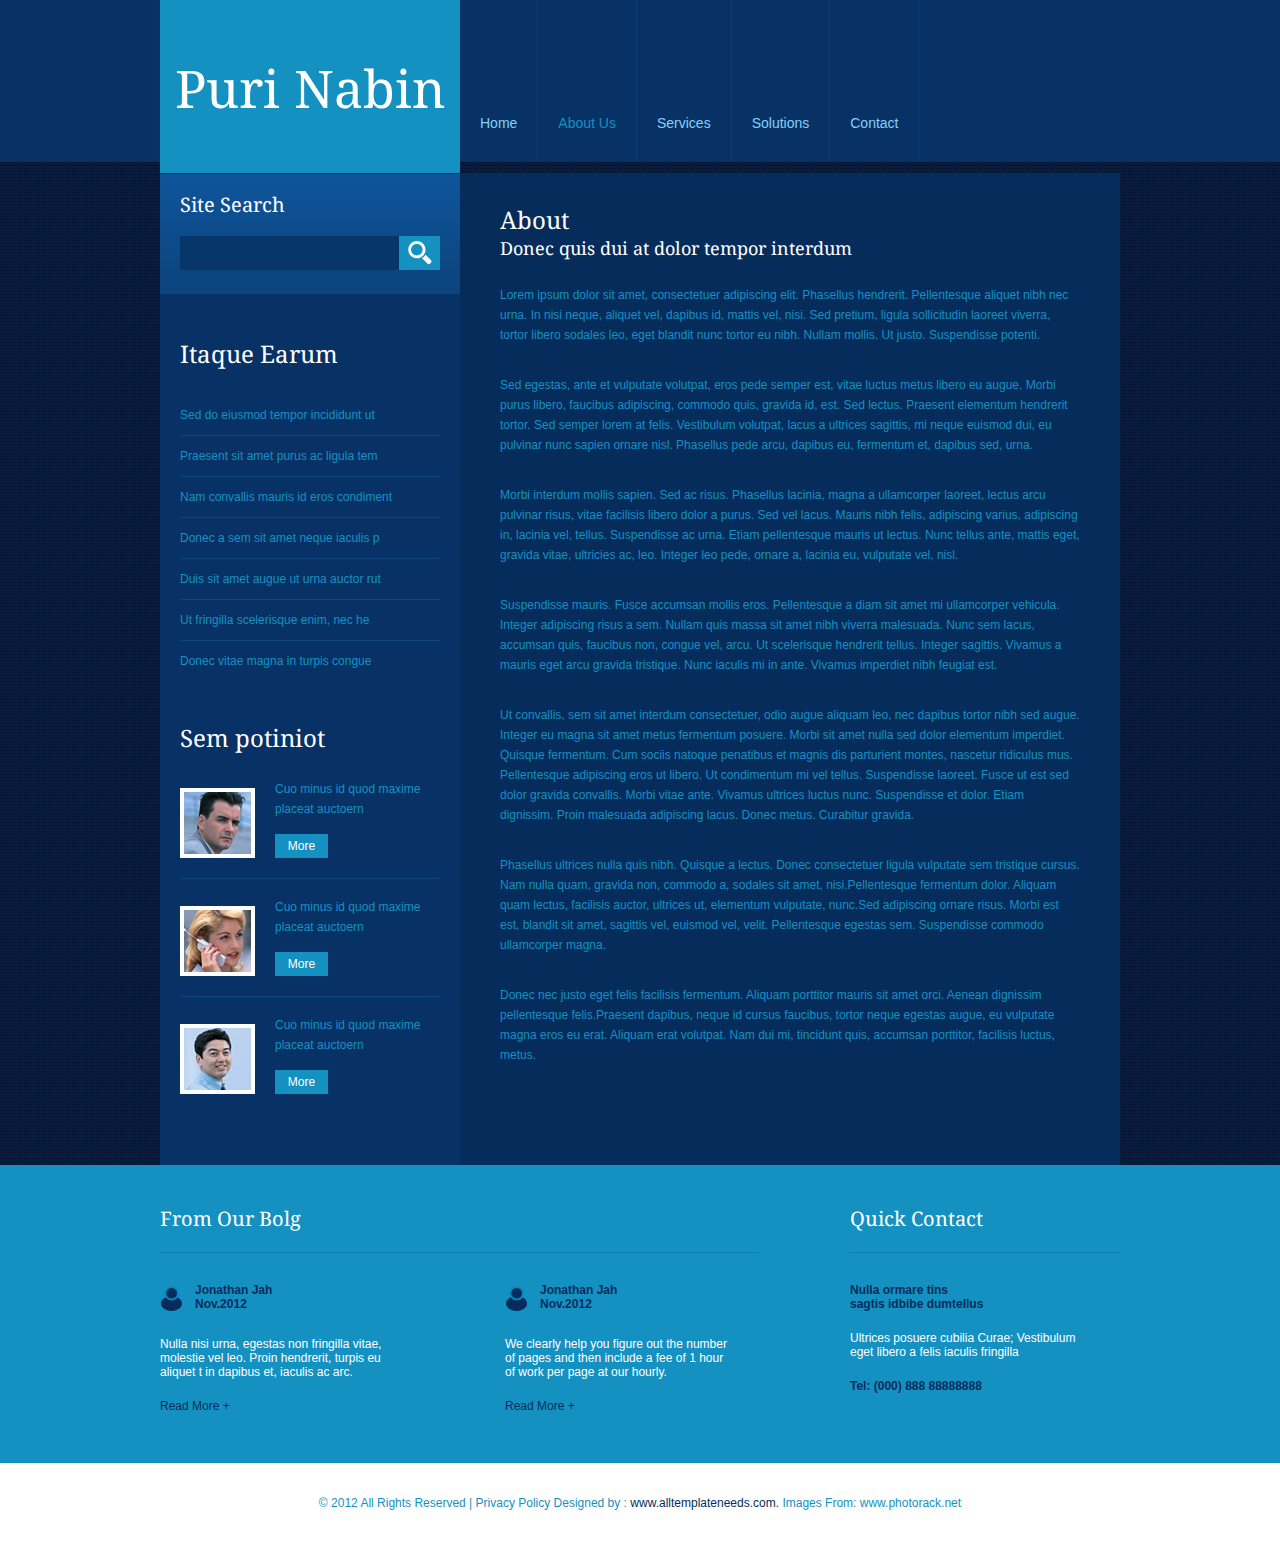
==== about.html @ 4d94893a "new template added" ====
<!DOCTYPE html PUBLIC "-//W3C//DTD XHTML 1.0 Transitional//EN" "http://www.w3.org/TR/xhtml1/DTD/xhtml1-transitional.dtd">
<html xmlns="http://www.w3.org/1999/xhtml">
<head>
<meta http-equiv="Content-Type" content="text/html; charset=utf-8" />
<title>TMPS00047</title>
<link href='http://fonts.googleapis.com/css?family=Droid+Serif' rel='stylesheet' type='text/css'>
<link href="css/styles.css" rel="stylesheet" type="text/css" />
</head>
<body>

<div class="header-wrap">
	<div class="header">
		<div class="logo"><h1>Puri Nabin</h1></div>
		<div class="menu">
        	<ul>
        		<li><a href="index.html" >Home</a></li>
                <li><a href="about.html" class="active">About Us          </a></li>
                <li><a href="services.html">Services          </a></li>
                <li><a href="solutions.html">Solutions          </a></li>
                <li><a href="contact.html">Contact</a></li>
        	</ul>
        </div>
	</div>
</div><!---header-wrap--->

<div class="wrap">
	<div class="leftcol">
		<div class="search">
			<div class="title">
            	<h1>Site Search</h1>
                <div class="search-input"><input name="" type="text" class="input-style"/></div>
                <div class="search-btn"><img src="images/search-btn.jpg" alt="search" /></div>
            </div>
        </div>

		<div class="block">
        	<div class="panel">
            	<div class="title">
                	<h1>Itaque Earum</h1>
                </div>
                <div class="content">
                	<ul>
                    	<li><a href="#">Sed do eiusmod tempor incididunt ut </a></li>
                        <li><a href="#">Praesent sit amet purus ac ligula tem </a></li>
                        <li><a href="#">Nam convallis mauris id eros condiment</a></li>
                        <li><a href="#">Donec a sem sit amet neque iaculis p</a></li>
                        <li><a href="#">Duis sit amet augue ut urna auctor rut</a></li>
                        <li><a href="#">Ut fringilla scelerisque enim, nec he</a></li>
                        <li class="bor-bottm-non"><a href="#">Donec vitae magna in turpis congue</a></li>
                	</ul>
                </div>
        	</div>
		</div>
        
        <div class="block2">
        	<div class="title"><h1>Sem potiniot</h1></div>
            	<div class="panel">
                    <img src="images/image1.jpg" alt="image" />
                    <div class="content">
                    	<p>Cuo minus id quod maxime placeat auctoern</p>
                        <div class="button"><a href="#">More</a></div>
                    </div>
                </div>
                <div class="panel">
                    <img src="images/image2.jpg" alt="image" />
                    <div class="content">
                    	<p>Cuo minus id quod maxime placeat auctoern</p>
                        <div class="button"><a href="#">More</a></div>
                    </div>
                </div>
                <div class="panel bor-bottm-non">
                    <img src="images/image3.jpg" alt="image" />
                    <div class="content">
                    	<p>Cuo minus id quod maxime placeat auctoern</p>
                        <div class="button"><a href="#">More</a></div>
                    </div>
                </div>
            </div>
	</div><!---leftcol--->


<div class="rightcol">
	<div class="page-content">
		<div class="panel mar-bottom">
			<div class="title">
            	<h1>About</h1>
                <h2>Donec quis dui at dolor tempor interdum</h2>
            </div>
            <div class="content">
            	<p>Lorem ipsum dolor sit amet, consectetuer adipiscing elit. Phasellus hendrerit. Pellentesque aliquet nibh nec urna. In nisi neque, aliquet vel, dapibus id, mattis vel, nisi. Sed pretium, ligula sollicitudin laoreet viverra, tortor libero sodales leo, eget blandit nunc tortor eu nibh. Nullam mollis. Ut justo. Suspendisse potenti.</p>
                <p>Sed egestas, ante et vulputate volutpat, eros pede semper est, vitae luctus metus libero eu augue. Morbi purus libero, faucibus adipiscing, commodo quis, gravida id, est. Sed lectus. Praesent elementum hendrerit tortor. Sed semper lorem at felis. Vestibulum volutpat, lacus a ultrices sagittis, mi neque euismod dui, eu pulvinar nunc sapien ornare nisl. Phasellus pede arcu, dapibus eu, fermentum et, dapibus sed, urna.</p>
                <p>Morbi interdum mollis sapien. Sed ac risus. Phasellus lacinia, magna a ullamcorper laoreet, lectus arcu pulvinar risus, vitae facilisis libero dolor a purus. Sed vel lacus. Mauris nibh felis, adipiscing varius, adipiscing in, lacinia vel, tellus. Suspendisse ac urna. Etiam pellentesque mauris ut lectus. Nunc tellus ante, mattis eget, gravida vitae, ultricies ac, leo. Integer leo pede, ornare a, lacinia eu, vulputate vel, nisl.</p>
                <p>Suspendisse mauris. Fusce accumsan mollis eros. Pellentesque a diam sit amet mi ullamcorper vehicula. Integer adipiscing risus a sem. Nullam quis massa sit amet nibh viverra malesuada. Nunc sem lacus, accumsan quis, faucibus non, congue vel, arcu. Ut scelerisque hendrerit tellus. Integer sagittis. Vivamus a mauris eget arcu gravida tristique. Nunc iaculis mi in ante. Vivamus imperdiet nibh feugiat est.</p>
                <p>Ut convallis, sem sit amet interdum consectetuer, odio augue aliquam leo, nec dapibus tortor nibh sed augue. Integer eu magna sit amet metus fermentum posuere. Morbi sit amet nulla sed dolor elementum imperdiet. Quisque fermentum. Cum sociis natoque penatibus et magnis dis parturient montes, nascetur ridiculus mus. Pellentesque adipiscing eros ut libero. Ut condimentum mi vel tellus. Suspendisse laoreet. Fusce ut est sed dolor gravida convallis. Morbi vitae ante. Vivamus ultrices luctus nunc. Suspendisse et dolor. Etiam dignissim. Proin malesuada adipiscing lacus. Donec metus. Curabitur gravida.</p>
                <p>Phasellus ultrices nulla quis nibh. Quisque a lectus. Donec consectetuer ligula vulputate sem tristique cursus. Nam nulla quam, gravida non, commodo a, sodales sit amet, nisi.Pellentesque fermentum dolor. Aliquam quam lectus, facilisis auctor, ultrices ut, elementum vulputate, nunc.Sed adipiscing ornare risus. Morbi est est, blandit sit amet, sagittis vel, euismod vel, velit. Pellentesque egestas sem. Suspendisse commodo ullamcorper magna.</p>
                <p>Donec nec justo eget felis facilisis fermentum. Aliquam porttitor mauris sit amet orci. Aenean dignissim pellentesque felis.Praesent dapibus, neque id cursus faucibus, tortor neque egestas augue, eu vulputate magna eros eu erat. Aliquam erat volutpat. Nam dui mi, tincidunt quis, accumsan porttitor, facilisis luctus, metus.</p>
            </div>
        </div>
        <div class="clearing"></div>
	</div><!---page--->
</div><!---Rightcol--->
</div>
<div class="footer-wrap">
	<div class="footer">
		<div class="bolg">
            <div class="title">
            	<h1>From Our Bolg</h1>
            </div>
        	<div class="panel mar-right115">
            <div class="content">
            	<ul>
                	<li><img src="images/icon1.png" alt="icon" /></li>
                    <li>Jonathan Jah<br />Nov.2012</li>
            	</ul>
                <p>Nulla nisi urna, egestas non fringilla vitae, molestie vel leo. Proin hendrerit, turpis eu aliquet t in dapibus et, iaculis ac arc.</p>
                <p><a href="#">Read More + </a></p>
            </div>
           </div> 
           
           <div class="panel">
            <div class="content">
            	<ul>
                	<li><img src="images/icon1.png" alt="icon" /></li>
                    <li>Jonathan Jah<br />Nov.2012</li>
            	</ul>
                <p>We clearly help you figure out the number of pages and then include a fee of 1 hour of work per page at our hourly.</p>
                <p><a href="#">Read More + </a></p>
            </div>
           </div>
        </div>
        
        <div class="quickcontact">
        	<div class="title">
            	<h1>Quick Contact</h1>
            </div>
			<div class="panel">
            <div class="content">
            	<ul>
                    <li>Nulla ormare tins<br />sagtis idbibe dumtellus</li>
            	</ul>
                <p>Ultrices posuere cubilia Curae;
				Vestibulum eget libero a felis iaculis fringilla</p>
                <p><span>Tel: (000) 888 88888888</span></p>
            </div>
           </div>
        </div>
    </div>
</div><!---footer--->
<div class="copyright-wrap">
	<div class="copyright">
    	<div class="content">
        	<p>© 2012 All Rights Reserved  |  Privacy Policy   
            Designed by :<a href=" www.alltemplateneeds.com." class="active"> www.alltemplateneeds.com.</a>   
             Images From:<a href=" www.photorack.net"> www.photorack.net</a></p>
        </div>
    </div>
</div><!---copyright-wrap--->
</body>
</html>
---- css/styles.css ----
/*-------------------------------------------------
GLOBALS CLASSES 
-------------------------------------------------*/
*{padding:0; margin:0;}
body{ font-family:Arial, Helvetica, sans-serif; font-size:12px; color:#1491c1; background:url(../images/bg.jpg) repeat;}
img{border:none;}
h1{ font-family: 'Droid Serif', serif; font-weight:normal; color:#fff;}
h2{ font-family: 'Droid Serif', serif; font-weight:normal; color:#fff; font-size:18px;}
P{ line-height:20px;}
a{text-decoration:none; color:#1491c1;}
a:hover{color:#fff;}

/*-------------------------------------------------
GENERAL CLASSES
-------------------------------------------------*/
.mar-top{ margin-top:40px;}
.mar-top30{ margin-top:30px;}
.mar-bottom{ margin-bottom:40px;}
.mar-Right{ margin-right:40px;}
.mar-right115{ margin-right:115px;}
.float-left{ float:left;}
.float-right{ float:right;}
.clearing { clear:both;}
.bor-bottm-non{border-bottom:none!important;}
.panel{}
.title{}
.content{}
.wrap{width:960px; margin:0 auto;overflow:hidden; background:url(../images/page-bg.jpg);}
.page{ width:580px; margin:0 auto;overflow:hidden; padding-bottom:50px;}
.page-content{ width:580px; margin:0 auto;overflow:hidden; padding-bottom:30px; padding-top:30px;}
.block{padding:20px 20px 20px 20px; margin:0 auto;}
.block2{padding:20px 20px 20px 20px; margin:0 auto;}
.button a{text-decoration:none; display:block; width:70px; height:30px; background:#1491c1; color:#ffffff; font-family:Arial, Helvetica, sans-serif; line-height:30px; text-align:center;}
.button a:hover{ background:#0e5295;}

/*-------------------------------------------------
CONTENT CLASSES
-------------------------------------------------*/
.page-content{ width:580px; margin:0 auto;overflow:hidden; padding-bottom:30px; padding-top:30px;}
.page-content .content h3{ padding-bottom:20px;font-family: 'Droid Serif', serif; font-weight:normal; color:#fff; font-size:16px;}
.page-content .content p{ padding-bottom:15px;}

/*-------------------------------------------------
HEADER CLASSES
-------------------------------------------------*/
.header-wrap{ background:#083266; height:162px;}
.header{ width:960px; margin:0 auto;}
.logo{ float:left; background:#1491c1; width:300px; float:left;}
.logo h1{font-size:52px; text-align:center; padding:52px 0px 50px 0px;}

.menu{ float:left;}
.menu ul li{ list-style:none; float:left; border-right:#093e76 solid 1px; padding:115px 20px 30px 20px;}
.menu ul li a{ text-decoration:none; color:#80d2f8; font-size:14px; text-align:center;}
.menu ul li a:hover{ color:#1491c1;}
.menu ul li a.active{ color:#1491c1;}

/*-------------------------------------------------
BANNER CLASSES
-------------------------------------------------*/
.banner{ width:660px; overflow:hidden; margin-bottom:50px;}
.banner img{ border:none;}


/*-------------------------------------------------
SEARCH CLASSES
-------------------------------------------------*/
.search{ background:url(../images/search-bg.jpg) repeat-x center; width:260px; padding:18px 20px 25px 20px; margin-bottom:22px; overflow:hidden;}
.search h1{ font-size:20px; padding-bottom:18px;}
.search-input{ float:left;}
.search-btn{ float:left;}
.input-style{ background:#07366b; text-decoration:5px; font-family:Arial, Helvetica, sans-serif; color:#1491c1; font-size:13px; border:none; height:34px; width:219px;}

/*-------------------------------------------------
LEFTCOL CLASSES
-------------------------------------------------*/
.leftcol{ float:left; width:300px; overflow:hidden;}
.leftcol .title{ margin-bottom:25px;}
.leftcol .content ul li{ list-style:none; border-bottom:#0c4680 solid 1px; line-height:40px;}
.leftcol .content ul li a{ text-decoration:none; color:#1491c1;}
.leftcol .content ul li a:hover{color:#80d2f8;}
.leftcol .panel img{ float:left; border:#fff solid 4px; margin:9px 20px 0px 0px;}
.leftcol .panel .content{ color:#1491c1; overflow:hidden;}
.leftcol .panel .content .button a{ width:53px; height:24px; line-height:24px; float:left; margin:15px 0px 20px 0px;}
.block2 .panel{border-bottom:#0c4680 solid 1px; margin-bottom:18px;}
 
/*-------------------------------------------------
RIGHT CLASSES
-------------------------------------------------*/
.rightcol{ float:left; width:660px; overflow:hidden;}
.rightcol .title{ margin-bottom:25px;}
.rightcol .button{ margin-top:0px;}
.rightcol img{ float:left; margin-right:40px;}
.rightcol .content p{ padding-bottom:30px;}
.button2 a{text-decoration:none; display:block; width:70px; height:30px; background:#1491c1; color:#ffffff; font-family:Arial, Helvetica, sans-serif; line-height:30px; text-align:center; float:left;}
.button2 a:hover{ background:#0e5295;}

/*-------------------------------------------------
SERVICES CLASSES
-------------------------------------------------*/
.services .panel .content img{ float:left; margin-right:30px; background:#0d3d78; padding:5px;}

/*-------------------------------------------------
BOX CLASSES
-------------------------------------------------*/
.box{ width:230px; background:#083266; padding:20px 20px 35px 20px; float:left;}
.box img{ margin-bottom:25px;}
.box .title{margin-bottom:20px;}
.box .title h1{ font-size:20px; font-weight:normal;}

/*-------------------------------------------------
CONTACT FORM CLASSS
-------------------------------------------------*/

.contact-form { background:#0d3d78; padding:30px; width:440px; float:left;}
.contact-form label {display: block; padding:10px 0 10px 0;}
.contact-form label span {display: block; color:#fff;font-size:14px; float:left; width:80px; text-align:left; padding:5px 20px 0 0; font-family: 'Droid Serif', serif;}
.contact-form .input_text {padding:10px 10px;width:318px;background:#07366b; border:none; color:#fff; outline:none;}
.contact-form .message{padding:10px 10px;width:318px; background:#07366b; border:none; overflow:hidden;height:150px; color:#fff; font-size:14px; outline:none;}
.contact-form .button{padding:8px;background:#1491c1; color:#ffffff; text-transform:uppercase; font-family:'Oswald', sans-serif;border:0px solid;margin-left:100px;margin-top:20px;}

.address { float:left; width:250px; margin-left:30px; margin-top:50px;}
.address .panel { border:none; color:#fff;}
.address .panel .title h1 {  color:#1491c1; padding-bottom:10px;}
.address .panel .content p span { color:#fff;}
.address .panel .content p .number{ font-size:15px;}



/*-------------------------------------------------
FOOTER CLASSES
-------------------------------------------------*/
.footer-wrap{ background:#1491c1; overflow:hidden;}
.footer{ width:960px; margin:0 auto; padding:40px 0px 50px 0px; overflow:hidden;}
.footer .bolg{ width:598px; float:left;}
.footer .panel{ float:left; width:230px;}
.footer .title{ border-bottom:#107eb4 solid 1px; padding-bottom:20px; margin-bottom:30px;}
.footer .title h1{ font-size:20px;}
.footer .panel .content ul li{ float:left; list-style:none; color:#062c5b; font-weight:bold;}
.footer .panel .content p{ color:#fff; font-size:12px; line-height:inherit; padding-top:20px; clear:both;}
.footer .panel .content p a{color:#062c5b; text-decoration:none;}
.footer .panel .content p a:hover{ color:#fff;}
.footer .panel .content p span{ color:#062c5b; font-weight:bold; font-size:12px;}
.footer .quickcontact{ width:270px; float:right;}

.copyright-wrap{ background:#fff; overflow:hidden; padding-top:30px; padding-bottom:30px;}
.copyright{ width:960px; margin:0 auto;}
.copyright .content{ text-align:center;}
.copyright .content a{ text-decoration:none; color:#1491c1;}
.copyright .content a:hover{color:#062c5b;}
.copyright .content a.active{color:#062c5b;}
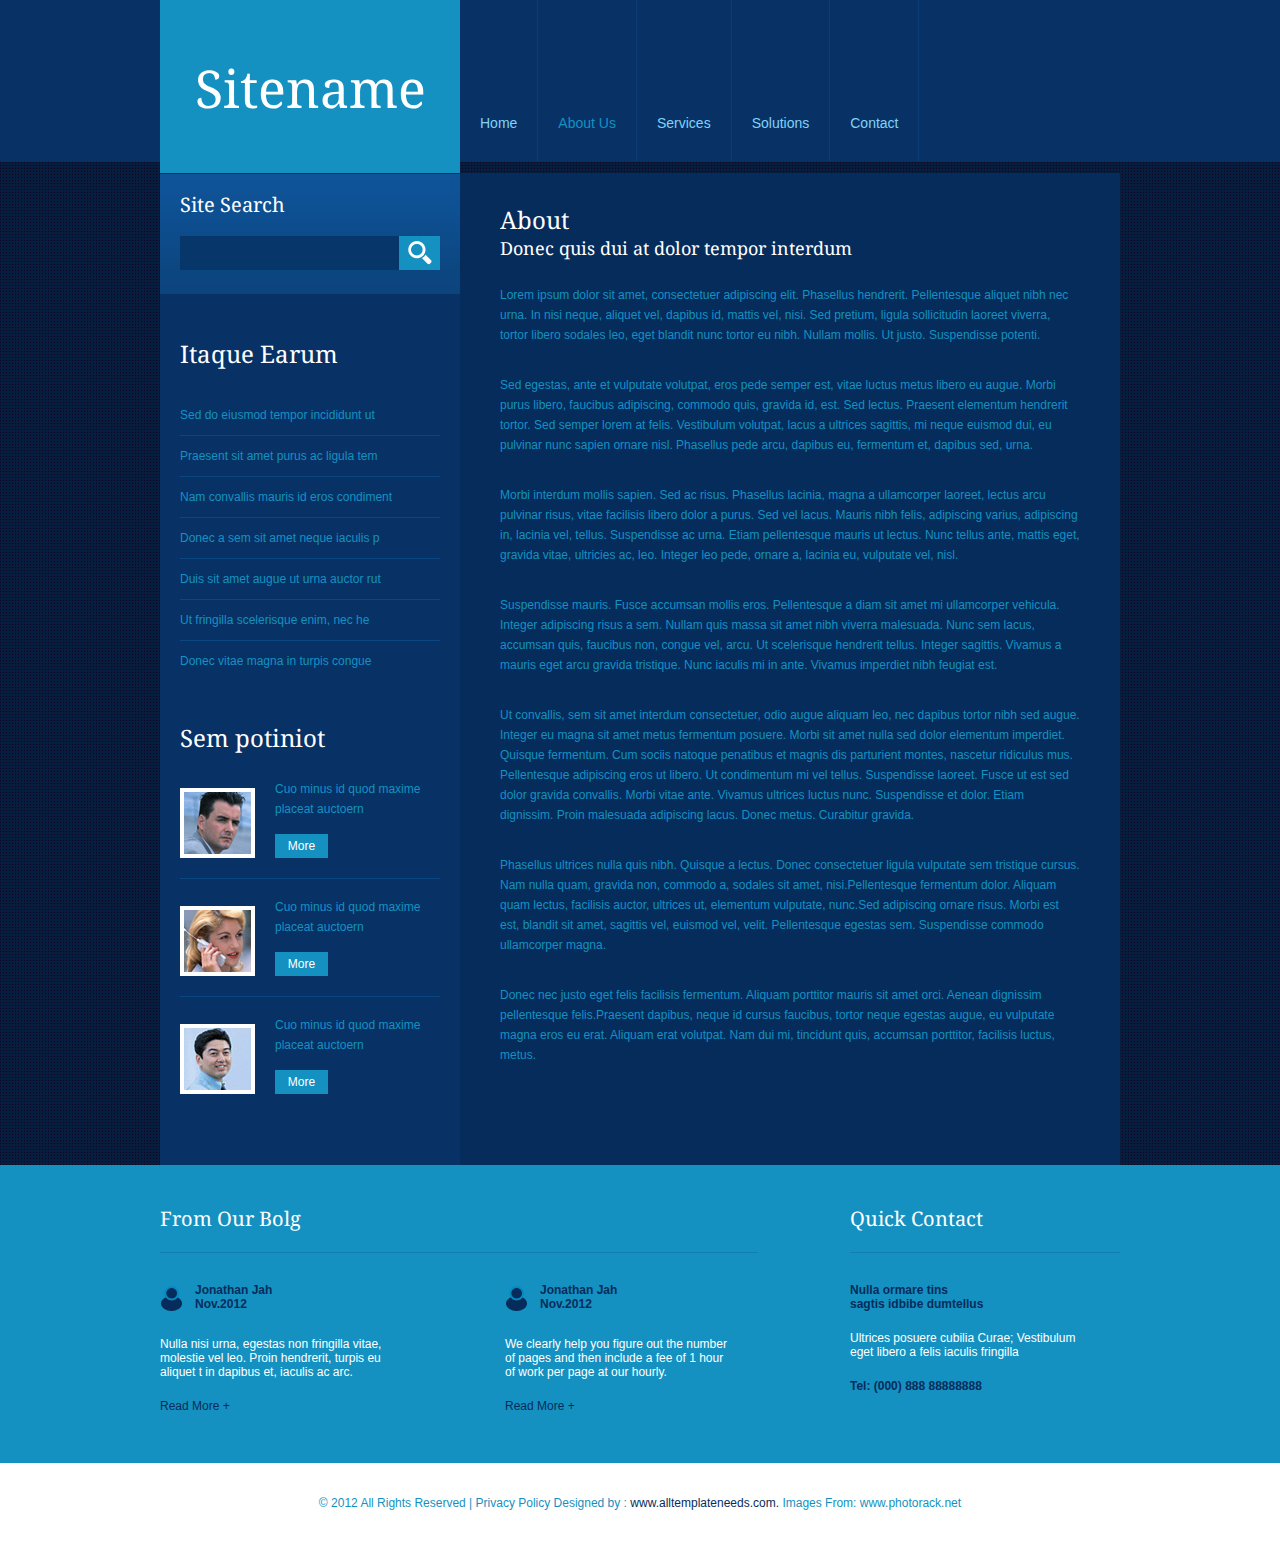
==== commit 90f8423f: "new template added" ====
--- a/about.html
+++ b/about.html
@@ -10,7 +10,7 @@
 
 <div class="header-wrap">
 	<div class="header">
-		<div class="logo"><h1>Puri Nabin</h1></div>
+		<div class="logo"><h1>Sitename</h1></div>
 		<div class="menu">
         	<ul>
         		<li><a href="index.html" >Home</a></li>
